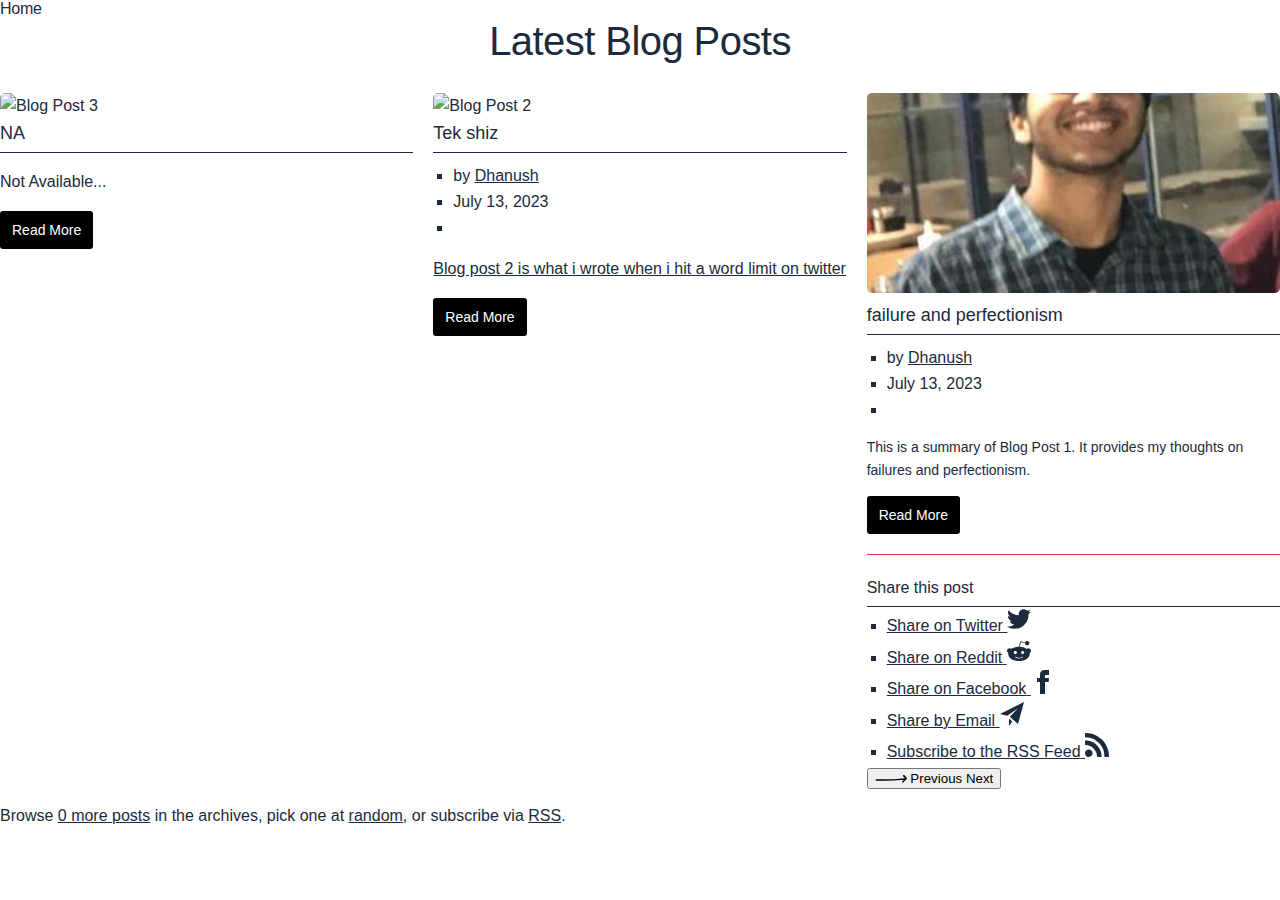
==== blog.html @ 3a6a2f2e "Update blog.html" ====
<!DOCTYPE html>
<!--[if lt IE 7]><html class="no-js ie ie6 lt-ie10 lt-ie9 lt-ie8 lt-ie7" lang="en-US"> <![endif]-->
<!--[if IE 7]><html class="no-js ie ie7 lt-ie10 lt-ie9 lt-ie8" lang="en-US"> <![endif]-->
<!--[if IE 8]><html class="no-js ie ie8 lt-ie10 lt-ie9" lang="en-US"> <![endif]-->
<!--[if IE 9]><html class="no-js ie ie9 lt-ie10" lang="en-US"> <![endif]-->
<!--[if gt IE 9]><!-->
	
<html class="js gt-ie9 svg touchevents arrow cssanimations objectfit object-fit" lang="en-US"><!--<![endif]--><head></head>
<!--<![endif]-->
<head>
	<script type="text/javascript" src="https://bam.nr-data.net/1/a4e8a8b9af?a=188032832&amp;v=1.232.0&amp;to=blNQZhQADxdXVxdbWVcZc1ESCA4KGUcKXFFVUw%3D%3D&amp;rst=1508&amp;ck=0&amp;s=0&amp;ref=https://mitadmissions.org/blogs/entry/ways-of-saying-goodbye/&amp;ap=347&amp;be=162&amp;fe=1235&amp;dc=530&amp;perf=%7B%22timing%22:%7B%22of%22:1685632828703,%22n%22:0,%22f%22:9,%22dn%22:55,%22dne%22:55,%22c%22:55,%22s%22:77,%22ce%22:101,%22rq%22:101,%22rp%22:162,%22rpe%22:165,%22di%22:686,%22ds%22:686,%22de%22:692,%22dc%22:1391,%22l%22:1392,%22le%22:1397%7D,%22navigation%22:%7B%7D%7D&amp;fp=440&amp;fcp=440&amp;at=QhRTEFwaHBk%3D&amp;jsonp=NREUM.setToken"></script>
</head>
<script type="text/javascript" src="https://bam.nr-data.net/1/a4e8a8b9af?a=188032832&amp;v=1.232.0&amp;to=blNQZhQADxdXVxdbWVcZc1ESCA4KGUcKXFFVUw%3D%3D&amp;rst=1508&amp;ck=0&amp;s=0&amp;ref=https://mitadmissions.org/blogs/entry/ways-of-saying-goodbye/&amp;ap=347&amp;be=162&amp;fe=1235&amp;dc=530&amp;perf=%7B%22timing%22:%7B%22of%22:1685632828703,%22n%22:0,%22f%22:9,%22dn%22:55,%22dne%22:55,%22c%22:55,%22s%22:77,%22ce%22:101,%22rq%22:101,%22rp%22:162,%22rpe%22:165,%22di%22:686,%22ds%22:686,%22de%22:692,%22dc%22:1391,%22l%22:1392,%22le%22:1397%7D,%22navigation%22:%7B%7D%7D&amp;fp=440&amp;fcp=440&amp;at=QhRTEFwaHBk%3D&amp;jsonp=NREUM.setToken"></script><script type="text/javascript" src="https://bam.nr-data.net/1/a4e8a8b9af?a=188032832&amp;v=1044.a6554e7&amp;to=blNQZhQADxdXVxdbWVcZc1ESCA4KGUcKXFFVUw%3D%3D&amp;rst=1454&amp;ref=https://mitadmissions.org/blogs/entry/ways-of-saying-goodbye/&amp;ap=347&amp;be=620&amp;fe=1396&amp;dc=692&amp;perf=%7B%22timing%22:%7B%22of%22:1685632828703,%22n%22:0,%22f%22:9,%22dn%22:55,%22dne%22:55,%22c%22:55,%22s%22:77,%22ce%22:101,%22rq%22:101,%22rp%22:162,%22rpe%22:165,%22dl%22:168,%22di%22:685,%22ds%22:686,%22de%22:692,%22dc%22:1391,%22l%22:1391,%22le%22:1397%7D,%22navigation%22:%7B%7D%7D&amp;at=QhRTEFwaHBk%3D&amp;jsonp=NREUM.setToken"></script><script src="https://js-agent.newrelic.com/nr-1044.min.js"></script><script type="text/javascript" async="" src="https://www.google-analytics.com/analytics.js"></script><script type="text/javascript" async="" src="https://www.googletagmanager.com/gtag/js?id=UA-1592615-30&amp;l=dataLayer&amp;cx=c"></script><script type="text/javascript" async="" src="https://www.google-analytics.com/analytics.js"></script><script type="text/javascript" async="" src="https://www.googletagmanager.com/gtag/js?id=G-G61VQBBGXM&amp;l=dataLayer&amp;cx=c"></script><script src="/cdn-cgi/apps/head/VtiDxyjdETMEihI1SXbgN6xxpQk.js"></script><script src="/cdn-cgi/apps/body/8wsNXyDtbYzTSXokrlIF-szKKvM.js"></script><script async="" src="https://www.googletagmanager.com/gtag/js?id=UA-10864313-2"></script>
<script type="text/javascript" src="https://bam.nr-data.net/1/a4e8a8b9af?a=188032832&amp;v=1.232.0&amp;to=blNQZhQADxdXVxdbWVcZc1ESCA4KGUcKXFFVUw%3D%3D&amp;rst=1508&amp;ck=0&amp;s=0&amp;ref=https://mitadmissions.org/blogs/entry/ways-of-saying-goodbye/&amp;ap=347&amp;be=162&amp;fe=1235&amp;dc=530&amp;perf=%7B%22timing%22:%7B%22of%22:1685632828703,%22n%22:0,%22f%22:9,%22dn%22:55,%22dne%22:55,%22c%22:55,%22s%22:77,%22ce%22:101,%22rq%22:101,%22rp%22:162,%22rpe%22:165,%22di%22:686,%22ds%22:686,%22de%22:692,%22dc%22:1391,%22l%22:1392,%22le%22:1397%7D,%22navigation%22:%7B%7D%7D&amp;fp=440&amp;fcp=440&amp;at=QhRTEFwaHBk%3D&amp;jsonp=NREUM.setToken"></script><script type="text/javascript" src="https://bam.nr-data.net/1/a4e8a8b9af?a=188032832&amp;v=1044.a6554e7&amp;to=blNQZhQADxdXVxdbWVcZc1ESCA4KGUcKXFFVUw%3D%3D&amp;rst=1454&amp;ref=https://mitadmissions.org/blogs/entry/ways-of-saying-goodbye/&amp;ap=347&amp;be=620&amp;fe=1396&amp;dc=692&amp;perf=%7B%22timing%22:%7B%22of%22:1685632828703,%22n%22:0,%22f%22:9,%22dn%22:55,%22dne%22:55,%22c%22:55,%22s%22:77,%22ce%22:101,%22rq%22:101,%22rp%22:162,%22rpe%22:165,%22dl%22:168,%22di%22:685,%22ds%22:686,%22de%22:692,%22dc%22:1391,%22l%22:1391,%22le%22:1397%7D,%22navigation%22:%7B%7D%7D&amp;at=QhRTEFwaHBk%3D&amp;jsonp=NREUM.setToken"></script><script src="https://js-agent.newrelic.com/nr-1044.min.js"></script><script type="text/javascript" async="" src="https://www.google-analytics.com/analytics.js"></script><script type="text/javascript" async="" src="https://www.googletagmanager.com/gtag/js?id=UA-1592615-30&amp;l=dataLayer&amp;cx=c"></script><script type="text/javascript" async="" src="https://www.google-analytics.com/analytics.js"></script><script type="text/javascript" async="" src="https://www.googletagmanager.com/gtag/js?id=G-G61VQBBGXM&amp;l=dataLayer&amp;cx=c"></script><script src="/cdn-cgi/apps/head/VtiDxyjdETMEihI1SXbgN6xxpQk.js"></script><script src="/cdn-cgi/apps/body/8wsNXyDtbYzTSXokrlIF-szKKvM.js"></script><script async="" src="https://www.googletagmanager.com/gtag/js?id=UA-10864313-2"></script>
<script>
    window.dataLayer = window.dataLayer || [];
    function gtag(){dataLayer.push(arguments);}
    gtag('js', new Date());

    gtag('config', 'UA-10864313-2', {
      'groups': 'admissions'
    });

    gtag('config', 'UA-1592615-30');
  </script>
<meta charset="UTF-8">

<script>
    window.dataLayer = window.dataLayer || [];
    function gtag(){dataLayer.push(arguments);}
    gtag('js', new Date());

    gtag('config', 'UA-10864313-2', {
      'groups': 'admissions'
    });

    gtag('config', 'UA-1592615-30');
  </script>
<meta charset="UTF-8">










<!--<![endif]-->
<!--[if lt IE 9]>
  <script>
    (function(){ console.log('javascript in IE8'); }());
  </script>
<![endif]-->
<script type="text/javascript">window.NREUM||(NREUM={});NREUM.info={"beacon":"bam.nr-data.net","licenseKey":"a4e8a8b9af","applicationID":"188032832","transactionName":"blNQZhQADxdXVxdbWVcZc1ESCA4KGUcKXFFVUw==","queueTime":0,"applicationTime":347,"atts":"QhRTEFwaHBk=","errorBeacon":"bam.nr-data.net","agent":""}</script>

<iframe style="display: none;"></iframe><iframe style="display: none;"></iframe></body><grammarly-desktop-integration data-grammarly-shadow-root="true"></grammarly-desktop-integration></html>
<!DOCTYPE html>
<html lang="en">
<head>
	<meta charset="UTF-8">
	<meta http-equiv="X-UA-Compatible" content="IE=edge">
	<meta name="viewport" content="width=device-width, initial-scale=1.0">
	<title>Dhanush</title>
	<link rel="shortcut icon" type="image/png" href="image/channels4_profile.png">
	<link rel ="stylesheet" href="sblogtyle.css">
	<link rel="stylesheet" href="https://maxcdn.bootstrapcdn.com/font-awesome/4.7.0/css/font-awesome.min.css">
</head>
<body>



    
</body>
<body>

	 <nav>
	 <main>
		<head>
			<link rel="preconnect" href="https://fonts.googleapis.com">
<link rel="preconnect" href="https://fonts.gstatic.com" crossorigin>
<link href="https://fonts.googleapis.com/css?family=Inter&display=swap" rel="stylesheet">

		</head>
	<nav>
	


		



		
		<!--[if gt IE 8]><!--><link rel="stylesheet" type="text/css" href="https://mitadmissions.org/wp-content/themes/mit-admissions-theme/static/dist/style.css?v=1.3.6" media="screen, print"> <!--<![endif]-->
		<!--[if lt IE 9]><link rel="stylesheet" type="text/css" href="https://mitadmissions.org/wp-content/themes/mit-admissions-theme/static/dist/ie-7-8.css"  media="screen, print" /> <![endif]-->
		<link rel="dns-prefetch" href="//mitadmissions.org">
		<link rel="dns-prefetch" href="//s.w.org">
		<link rel="alternate" type="application/rss+xml" title="MIT Admissions » living Comments Feed" href="https://mitadmissions.org/blogs/entry/living/feed/">
		<script type="text/javascript">
					window._wpemojiSettings = {"baseUrl":"https:\/\/s.w.org\/images\/core\/emoji\/13.0.0\/72x72\/","ext":".png","svgUrl":"https:\/\/s.w.org\/images\/core\/emoji\/13.0.0\/svg\/","svgExt":".svg","source":{"concatemoji":"https:\/\/mitadmissions.org\/wp-includes\/js\/wp-emoji-release.min.js?ver=5.5.3"}};
					!function(e,a,t){var r,n,o,i,p=a.createElement("canvas"),s=p.getContext&&p.getContext("2d");function c(e,t){var a=String.fromCharCode;s.clearRect(0,0,p.width,p.height),s.fillText(a.apply(this,e),0,0);var r=p.toDataURL();return s.clearRect(0,0,p.width,p.height),s.fillText(a.apply(this,t),0,0),r===p.toDataURL()}function l(e){if(!s||!s.fillText)return!1;switch(s.textBaseline="top",s.font="600 32px Arial",e){case"flag":return!c([127987,65039,8205,9895,65039],[127987,65039,8203,9895,65039])&&(!c([55356,56826,55356,56819],[55356,56826,8203,55356,56819])&&!c([55356,57332,56128,56423,56128,56418,56128,56421,56128,56430,56128,56423,56128,56447],[55356,57332,8203,56128,56423,8203,56128,56418,8203,56128,56421,8203,56128,56430,8203,56128,56423,8203,56128,56447]));case"emoji":return!c([55357,56424,8205,55356,57212],[55357,56424,8203,55356,57212])}return!1}function d(e){var t=a.createElement("script");t.src=e,t.defer=t.type="text/javascript",a.getElementsByTagName("head")[0].appendChild(t)}for(i=Array("flag","emoji"),t.supports={everything:!0,everythingExceptFlag:!0},o=0;o<i.length;o++)t.supports[i[o]]=l(i[o]),t.supports.everything=t.supports.everything&&t.supports[i[o]],"flag"!==i[o]&&(t.supports.everythingExceptFlag=t.supports.everythingExceptFlag&&t.supports[i[o]]);t.supports.everythingExceptFlag=t.supports.everythingExceptFlag&&!t.supports.flag,t.DOMReady=!1,t.readyCallback=function(){t.DOMReady=!0},t.supports.everything||(n=function(){t.readyCallback()},a.addEventListener?(a.addEventListener("DOMContentLoaded",n,!1),e.addEventListener("load",n,!1)):(e.attachEvent("onload",n),a.attachEvent("onreadystatechange",function(){"complete"===a.readyState&&t.readyCallback()})),(r=t.source||{}).concatemoji?d(r.concatemoji):r.wpemoji&&r.twemoji&&(d(r.twemoji),d(r.wpemoji)))}(window,document,window._wpemojiSettings);
				</script><script src="h" type="text/javascript" defer=""></script>
		<style type="text/css">
		
		</style>
		<link rel="stylesheet" id="wp-block-library-css" href="https://mitadmissions.org/wp-includes/css/dist/block-library/style.min.css?ver=5.5.3" type="text/css" media="all">
		<script type="text/javascript" src="https://mitadmissions.org/wp-includes/js/jquery/jquery.js?ver=1.12.4-wp" id="jquery-core-js"></script>
	
		<!--[if lt IE 9]>
		  <script>
			// Add semantic html elements
			document.createElement('header');
			document.createElement('nav');
			document.createElement('section');
			document.createElement('article');
			document.createElement('aside');
			document.createElement('footer');
		  </script>
		  <![endif]-->
		<link rel="stylesheet" href="[data-uri]"><script src="https://mitadmissions.disqus.com/embed.js" data-timestamp="1684098468185"></script><link rel="stylesheet" type="text/css" href="https://mitadmissions.org/wp-content/plugins/code-prettify/prettify/prettify.css"><script async="" id="dsq_recs_scr" src="https://mitadmissions.disqus.com/recommendations.js"></script></head>
	  
	 
		
		
		
		
		
		<nav class="site-nav" aria-label="site">
			<div class="site-nav--width js-site-nav-links">
			<div class="site-nav__name">
			<a class="site-nav__name-link js-site-nav-link" href="./index.html" rel="home" aria-label=" Home">

		
			<a id="discover" class="site-nav__link js-site-nav-link" href="./index.html" data-children="1"><h2 class="site-nav__heading">Home</h2></a>
			
		
		
		
		
		
		
		
		
		
		
		
		
		
		
		
		
		
		
		
			<script type="text/javascript" id="code-prettify-js-before">
				var codePrettifyLoaderBaseUrl = "https:\/\/mitadmissions.org\/wp-content\/plugins\/code-prettify\/prettify";
				</script>
				<script type="text/javascript" src="" id="wp-embed-js"></script>
				<!--<![endif]-->
				<!--[if lt IE 9]>
  <script>
    (function(){ console.log('javascript in IE8'); }());
  </script>
<![endif]-->
<script type="text/javascript">window.NREUM||(NREUM={});NREUM.info={"beacon":"bam.nr-data.net","licenseKey":"a4e8a8b9af","applicationID":"188032832","transactionName":"blNQZhQADxdXVxdbWVcZc1ESCA4KGUcKXFFVUw==","queueTime":0,"applicationTime":347,"atts":"QhRTEFwaHBk=","errorBeacon":"bam.nr-data.net","agent":""}</script>
		</script>
		<iframe style="display: none;"></iframe>


		<html><head></head><body data-new-gr-c-s-check-loaded="14.1111.0" data-gr-ext-installed=""></body><grammarly-desktop-integration data-grammarly-shadow-root="true"></grammarly-desktop-integration></html>
		<iframe style="display: none;"></iframe>
		
		
		<section class="blog-section">
		<div class="navcontainer">
		  <h2 class="section-title">Latest Blog Posts</h2>
		  <div class="blog-list">
			<div class="blog-item">
			  <img src="dhanuwebg" alt="Blog Post 3" class="blog-image">
			  <div class="blog-content">
				
				<h3 class="blog-title">NA</h3>
				
				<p class="text">Not Available<span class="dots">...</span> <span class="moreText"></span></span></p>
				<a href="sty" class="blog-link">Read More</a>
				
			  </div>
			</div>
			<div class="blog-item">
			  <img src="WIN_20220812_02_jpg" alt="Blog Post 2" class="blog-image">
			  <div class="blog-content">
				<h3 class="blog-title">Tek shiz</h3>
				  <ul class="post-tease__meta-list">
					<li class="post-tease__meta-item post-tease__meta-item--author">by <a href="index.html">Dhanush </a></li>
					<li class="post-tease__meta-item tease__meta-item--date">July 13, 2023</li>
					<li class="post-tease__meta-item tease__meta-item--comments">
					<span class="tease__comment-text">
					
					</span>
						</li>
					</ul>
				<a class="post-tease__h__link" href="">
				<p> Blog post 2 is what i wrote when i hit a word limit on twitter</p>
				<span style="font-weight: 400;"></span></p>
				<a href="blog2.html" class="blog-link">Read More<a class="post-tease__h__link" href="C:\Users\Dhanush\Desktop\index page\project.html"></a></a>
			  </div>
			</div>
			<div class="blog-item">
			  <img src="wadp.jpg" alt="Blog Post 1" class="blog-image">
			  <div class="blog-content">
				<h3 class="blog-title">failure and perfectionism</h3>
				<ul class="post-tease__meta-list">
					<li class="post-tease__meta-item post-tease__meta-item--author">by <a href="index.html">Dhanush </a></li>
					<li class="post-tease__meta-item tease__meta-item--date">July 13, 2023</li>
					<li class="post-tease__meta-item tease__meta-item--comments">
					<span class="tease__comment-text">
					
					</span>
					</li>
					</ul>
				<p class="blog-summary">This is a summary of Blog Post 1. It provides my thoughts on failures and perfectionism. </p>
				<a href="blog1.html" class="blog-link">Read More</a>
				
			  </div>
			  <div class="share-tools-mod">
				<h3 class="share-cta">Share this post</h3>
				<ul class="share-list ">
				<li class="share-item share-item--twitter">
				<a href="https://twitter.com" class="share-item--link" target="_blank">
				<span class="share-item--text visually-hidden">Share on Twitter</span>
				<svg class="share-item--icon" xmlns="http://www.w3.org/2000/svg" width="24" height="24" viewBox="0 0 24 24" fill="currentColor"><path d="M24 4.557c-.883.392-1.832.656-2.828.775 1.017-.609 1.798-1.574 2.165-2.724-.951.564-2.005.974-3.127 1.195-.897-.957-2.178-1.555-3.594-1.555-3.179 0-5.515 2.966-4.797 6.045-4.091-.205-7.719-2.165-10.148-5.144-1.29 2.213-.669 5.108 1.523 6.574-.806-.026-1.566-.247-2.229-.616-.054 2.281 1.581 4.415 3.949 4.89-.693.188-1.452.232-2.224.084.626 1.956 2.444 3.379 4.6 3.419-2.07 1.623-4.678 2.348-7.29 2.04 2.179 1.397 4.768 2.212 7.548 2.212 9.142 0 14.307-7.721 13.995-14.646.962-.695 1.797-1.562 2.457-2.549z"></path></svg>
				</a>
				</li>
				<li class="share-item share-item--reddit">
				<a href="https://www.reddit.com" class="share-item--link" target="_blank">
				<span class="share-item--text visually-hidden">Share on Reddit</span>
				<svg class="share-item--icon" xmlns="http://www.w3.org/2000/svg" width="24" height="24" viewBox="0 0 24 24" fill="currentColor"><path d="M24 11.779c0-1.459-1.192-2.645-2.657-2.645-.715 0-1.363.286-1.84.746-1.81-1.191-4.259-1.949-6.971-2.046l1.483-4.669 4.016.941-.006.058c0 1.193.975 2.163 2.174 2.163 1.198 0 2.172-.97 2.172-2.163s-.975-2.164-2.172-2.164c-.92 0-1.704.574-2.021 1.379l-4.329-1.015c-.189-.046-.381.063-.44.249l-1.654 5.207c-2.838.034-5.409.798-7.3 2.025-.474-.438-1.103-.712-1.799-.712-1.465 0-2.656 1.187-2.656 2.646 0 .97.533 1.811 1.317 2.271-.052.282-.086.567-.086.857 0 3.911 4.808 7.093 10.719 7.093s10.72-3.182 10.72-7.093c0-.274-.029-.544-.075-.81.832-.447 1.405-1.312 1.405-2.318zm-17.224 1.816c0-.868.71-1.575 1.582-1.575.872 0 1.581.707 1.581 1.575s-.709 1.574-1.581 1.574-1.582-.706-1.582-1.574zm9.061 4.669c-.797.793-2.048 1.179-3.824 1.179l-.013-.003-.013.003c-1.777 0-3.028-.386-3.824-1.179-.145-.144-.145-.379 0-.523.145-.145.381-.145.526 0 .65.647 1.729.961 3.298.961l.013.003.013-.003c1.569 0 2.648-.315 3.298-.962.145-.145.381-.144.526 0 .145.145.145.379 0 .524zm-.189-3.095c-.872 0-1.581-.706-1.581-1.574 0-.868.709-1.575 1.581-1.575s1.581.707 1.581 1.575-.709 1.574-1.581 1.574z"></path></svg>
				</a>
				</li>
				<li class="share-item share-item--facebook">
				<a href="https://www.facebook.com" class="share-item--link" target="_blank">
				<span class="share-item--text visually-hidden">Share on Facebook</span>
				<svg class="share-item--icon" xmlns="http://www.w3.org/2000/svg" width="24" height="24" viewBox="0 0 24 24" fill="currentColor"><path d="M9 8h-3v4h3v12h5v-12h3.642l.358-4h-4v-1.667c0-.955.192-1.333 1.115-1.333h2.885v-5h-3.808c-3.596 0-5.192 1.583-5.192 4.615v3.385z"></path></svg>
				</a>
				</li>
				<li class="share-item share-item--email">
				<a href="mailto:https:itsdhanushhere@gmail.com/" class="share-item--link">
				<span class="share-item--text visually-hidden">Share by Email</span>
				<svg class="share-item--icon" xmlns="http://www.w3.org/2000/svg" width="24" height="24" viewBox="0 0 24 24" fill="currentColor"><path d="M24 0l-6 22-8.129-7.239 7.802-8.234-10.458 7.227-7.215-1.754 24-12zm-15 16.668v7.332l3.258-4.431-3.258-2.901z"></path></svg>
				</a>
				</li>
				<li class="share-item share-item--rss">
				<a href="https:/.rss" class="share-item--link">
				<span class="share-item--text visually-hidden">Subscribe to the RSS Feed</span>
				<svg class="share-item--icon" xmlns="http://www.w3.org/2000/svg" width="24" height="24" viewBox="0 0 12 12" fill="currentColor">
				<path d="M0.3,0c1.1,0,2.1,0.1,3.1,0.4s2,0.7,2.8,1.2s1.7,1.1,2.4,1.8S9.9,5,10.4,5.8s0.9,1.8,1.2,2.8s0.4,2.1,0.4,3.1
					c0,0.1,0,0.1-0.1,0.2S11.8,12,11.7,12H10c-0.1,0-0.1,0-0.2-0.1s-0.1-0.1-0.1-0.2c0-0.9-0.1-1.7-0.3-2.5s-0.5-1.6-1-2.3S7.6,5.6,7,5
					S5.7,4,5.1,3.5s-1.5-0.7-2.3-1S1.1,2.2,0.3,2.2c-0.1,0-0.1,0-0.2-0.1S0,2.1,0,2V0.3c0-0.1,0-0.1,0.1-0.2S0.2,0,0.3,0z M0.3,3.8
					C1,3.8,1.7,3.8,2.4,4s1.3,0.5,1.9,0.8s1.1,0.8,1.6,1.3s0.9,1,1.3,1.6S7.8,8.9,8,9.6s0.3,1.4,0.3,2.1c0,0.1,0,0.1-0.1,0.2
					S8.1,12,8,12H6.3c-0.1,0-0.1,0-0.2-0.1S6,11.8,6,11.7c0-0.8-0.2-1.5-0.5-2.2S4.8,8.2,4.3,7.7S3.2,6.8,2.5,6.5S1,6,0.3,6
					C0.2,6,0.1,6,0.1,5.9S0,5.8,0,5.7V4c0-0.1,0-0.1,0.1-0.2S0.2,3.8,0.3,3.8z M1.9,8.2c0.5,0,1,0.2,1.3,0.6s0.6,0.8,0.6,1.3
					c0,0.5-0.2,1-0.6,1.3S2.4,12,1.9,12c-0.5,0-1-0.2-1.3-0.5S0,10.6,0,10.1c0-0.5,0.2-1,0.5-1.3S1.4,8.2,1.9,8.2z"></path>
				</svg>
				</a>
				</li>
				</ul>
				</div>
				<div class="carousel-nav carousel-nav--hp-highlights" aria-controls="carousel_highlights">
					<button class="js-carousel-prev carousel-nav__button carousel-nav__button--prev carousel-nav__button--hp-highlights">
					<svg width="32px" height="9px" viewBox="0 0 32 9" version="1.1" xmlns="http://www.w3.org/2000/svg" xmlns:xlink="http://www.w3.org/1999/xlink" class="icon--arrow-right">
					<title>An arrow pointing right</title>
					<defs></defs>
					<g stroke="none" stroke-width="1" fill="none" fill-rule="evenodd">
					<g transform="translate(-396.000000, -1107.000000)" fill="currentColor">
					<g transform="translate(173.500000, 1099.562500)">
					<g transform="translate(238.877327, 11.495980) rotate(10.000000) translate(-238.877327, -11.495980) translate(222.877327, 5.995980)">
					<path d="M28.6919623,5.00931715 C19.7847167,7.52678157 10.7237199,9.45274432 1.56089964,10.7764289 C0.619350428,10.9123038 0.360548168,9.45660299 1.30439849,9.32053458 C10.8383422,7.94323659 20.2616477,5.9139544 29.5169985,3.24461967 C29.3928225,3.01726262 29.0565085,2.87736963 28.7052641,2.63054785 C28.2107251,2.28318507 27.7159439,1.93565271 27.2214049,1.58828993 C26.4416564,1.04049947 27.2908033,-0.169630546 28.0693408,0.377311972 C28.8578083,0.931207565 29.6812321,1.4557995 30.4437045,2.04527348 C30.9148912,2.40949146 31.2939565,2.81351745 31.2520855,3.4465273 C31.2062329,4.14605 30.6061224,4.75669793 30.2228559,5.3004509 C29.652656,6.10962587 29.0824562,6.91880083 28.5118446,7.72804841 C27.9630127,8.50670673 26.7527131,7.65780206 27.3008666,6.88011252 C27.7370761,6.26133215 28.2365225,5.64419033 28.6919623,5.00931715 Z"></path>
					</g>
					</g>
					</g>
					</g>
					</svg>
					<span class="visually-hidden">Previous</span>
					
					<defs></defs>
					<g stroke="none" stroke-width="1" fill="none" fill-rule="evenodd">
					<g transform="translate(-396.000000, -1107.000000)" fill="currentColor">
					<g transform="translate(173.500000, 1099.562500)">
					<g transform="translate(238.877327, 11.495980) rotate(10.000000) translate(-238.877327, -11.495980) translate(222.877327, 5.995980)">
					<path d="M28.6919623,5.00931715 C19.7847167,7.52678157 10.7237199,9.45274432 1.56089964,10.7764289 C0.619350428,10.9123038 0.360548168,9.45660299 1.30439849,9.32053458 C10.8383422,7.94323659 20.2616477,5.9139544 29.5169985,3.24461967 C29.3928225,3.01726262 29.0565085,2.87736963 28.7052641,2.63054785 C28.2107251,2.28318507 27.7159439,1.93565271 27.2214049,1.58828993 C26.4416564,1.04049947 27.2908033,-0.169630546 28.0693408,0.377311972 C28.8578083,0.931207565 29.6812321,1.4557995 30.4437045,2.04527348 C30.9148912,2.40949146 31.2939565,2.81351745 31.2520855,3.4465273 C31.2062329,4.14605 30.6061224,4.75669793 30.2228559,5.3004509 C29.652656,6.10962587 29.0824562,6.91880083 28.5118446,7.72804841 C27.9630127,8.50670673 26.7527131,7.65780206 27.3008666,6.88011252 C27.7370761,6.26133215 28.2365225,5.64419033 28.6919623,5.00931715 Z"></path>
					</g>
					</g>
					</g>
					</g>
					</svg>
					<span class="visually-hidden">Next</span>
					</button>
					</div>
					</div>
					</div>
					</div>
			
					</section>
			


            <section class ="hp__bloggers-more"></section>

			<p class="hp__bloggers-more">Browse <a href=".\blog.html">0  more posts</a> in the archives, pick one at <a href="https://mtype=post&amp;p=6096">random</a>, or subscribe via <a href="/feed">RSS</a>.</p>
		<!-- Add more blog items as needed -->
	  
  
  
       

	  

	  
	
	

	

		<script type="text/javascript">
            window.NREUM || (NREUM = {});
            NREUM.info = {
                "beacon": "bam.nr-data.net",
                "licenseKey": "a4e8a8b9af",
                "applicationID": "188032832",
                "transactionName": "blNQZhQADxdXVxdbWVcZc1ESCA4KGUcKXFFVUw==",
                "queueTime": 0,
                "applicationTime": 414,
                "atts": "QhRTEFwaHBk=",
                "errorBeacon": "bam.nr-data.net",
                "agent": ""
            }
        </script>
		
		
	
</html>
---- sblogtyle.css ----
p {
  font-weight: 400;
}

root {
  c-text: #1b2a3d;
    --c-bg: #fff;
    --c-spot: #5873a1;
    --c-text--reverse: #fff;
    --c-bg--reverse: #5873a1;
    --c-spot--reverse: #000;
    --c-spot--alt: #8ba4ce;
    --c-spot--text: #5873a1;
    --c-gradient: linear-gradient(90deg,, #22d278, #f5e400, #f09835, #e9373f, #9650a9);
}
 

*,
*:before,
*:after {
  box-sizing: border-box;
}


body {
  font-family: messinasans,sans-serif;
  margin: 0;
  color: #1b2a3d;
  -moz-font-feature-settings: 'liga' on;
  -webkit-font-smoothing: antialiased;
  -moz-osx-font-smoothing: grayscale
}
h3
{
  padding-bottom: 5px;
    border-bottom: 1px solid;
    font-family: messinasans,sans-serif;
    font-size: 16px;
    font-weight: 400;
    .collapsed {
  overflow: hidden;
}

    position: relative;
    z-index: 1;
    position: relative;
}
.nav-list {

  font-size: 25px;
  padding: 1rem 0;
  border-radius: var(--radius);
  align-items: center;
  font-weight: bold; 
  justify-content: center;


}

.nav-list {
justify-content: center;
}

.nav-item {
  margin-right: 2rem;
  justify-content: center;
  align-items: center;
  text-align: center;
 display: block;
 padding-left: 70%;
 margin-bottom: 0.75rem;
 
 
}
.h2
{
   color: #feb308;
}

.nav-item:first-child {
  margin-right: auto;
  margin-left: 2rem;
  justify-content: center;
  
}

.nav-item a {
  text-decoration: none;
  color:#550871;
  transition: all 200ms ease-in;
  align-items: center;
  display:flex;
  flex-direction: row;

}

.nav-item a:hover {
  color: #feb308;
}

.nav-items-row {
  justify-content: center;
  align-items: center;
  margin-right: auto;
  margin-left: 2rem;

}


.btn-primary {
  font-family: Montserrat, sans-serif;
  font-size: 1rem;
  background: var(--clr-primary);
  border: none;
  outline: none;
  border-radius: var(--radius);
  padding: 0.5rem 1rem;
  cursor: pointer;
  transition: all 200ms ease-in;
}

.btn-primary:hover {
  background: var(--clr-primary-hover);
}

html body {
  background-color:#ffffff;
  height:60px ;
  width: 1519.20 px ;
  
 
}
  
  .btn-primary {
    font-family: messinasans,sans-serif;
    margin: 0;
    color: #1b2a3d;
    -moz-font-feature-settings: 'liga' on;
    -webkit-font-smoothing: antialiased;
    font-size: 1rem;
    background: var(--clr-primary);
    border: none;
    outline: none;
    border-radius: var(--radius);
    padding: 0.5rem 1rem;
    cursor: pointer;
    transition: all 200ms ease-in;
  }
  
  .btn-primary:hover {
    background: var(--clr-primary-hover);
  }
  
html body {
    background-color:#ffffff;
    height:860px ;
    width: 1519 px ;
    font-family: messinasans,sans-serif;
    margin: 0;
    color: #1b2a3d;
    -moz-font-feature-settings: 'liga' on;
    -webkit-font-smoothing: antialiased;
   
}

/* CSS Styles for Blog Section */
.blog-section {
  padding: 0px 0;
}

.container {
  max-width: 1200px;
  margin: 0 auto;
  padding: 0 20px;
}

.section-title {
  text-align: center;
  margin-bottom: 30px;
}

.blog-list {
  display: grid;
  grid-template-columns: repeat(3, 1fr); /* Adjust the number of columns as needed */
  gap: 20px; /* Add spacing between blog items */
}

.blog-item {
    font-family: messinasans,sans-serif;
    font-size: 16px;
    font-weight: 400;
    line-height: 1.4;
}

.blog-image {
  width: 100%;
  height: auto;
  max-height: 200px;
  object-fit: cover;
  border-radius: 5px;
}

.blog-title {
  font-size: 18px;
  margin-bottom: 10px;
}

.blog-summary {
  font-size: 14px;
  margin-bottom: 15px;
}

.blog-link {
  display: inline-block;
  padding: 8px 12px;
  background-color: #000;
  color: #fff;
  text-decoration: none;
  border-radius: 3px;
  font-size: 14px;
}

.btn-primary {
  font-family: messinasans,sans-serif;
  margin: 0;
  color: #1b2a3d;
  -moz-font-feature-settings: 'liga' on;
  -webkit-font-smoothing: antialiased;
  font-size: 1rem;
  background: var(--clr-primary);
  border: none;
  outline: none;
  border-radius: var(--radius);
  padding: 0.5rem 1rem;
  cursor: pointer;
  transition: all 200ms ease-in;
}

.btn-primary:hover {
  background: var(--clr-primary-hover);
}

html body {
  background-color:#ffffff;
  height:860px ;
  width: 1519 px ;
  font-family: messinasans,sans-serif;
  margin: 0;
  color: #1b2a3d;
  -moz-font-feature-settings: 'liga' on;
  -webkit-font-smoothing: antialiased;
 
}
element.style {
}
.site-nav__heading {
    font-size: inherit;
    font-weight: inherit;
    line-height: inherit;
    padding-bottom: 1px;
}
.hidden {
  display: none;
}
h2 {
    font-family: messinasans,sans-serif;
    font-size: 39.9996px;
    letter-spacing: -.014em;
    font-weight: 400;
    line-height: 1.1;
    #content:not(.show-more) p:not(:nth-last-child(-n+2)) {
      display: none;
    }
s    
}
*, *::before, *::after {
    -webkit-box-sizing: border-box;
    box-sizing: border-box;
    margin: 0;
}
user agent stylesheet
h2 {
    display: block;
    font-size: 1.5em;
    margin-block-start: 0.83em;
    margin-block-end: 0.83em;
    margin-inline-start: 0px;
    margin-inline-end: 0px;
    font-weight: bold;
}
#dots {
  display: inline;
}
#more {
  display: none;
}

.site-nav__link {
    display: block;
    text-decoration: none;
    position: relative;
}
a {
    color: inherit;
}
a {
    color: inherit;
    margin-top: 0;
}
user agent stylesheet
a:-webkit-any-link {
    color: -webkit-link;
    cursor: pointer;
}
.theme--magenta, .theme--discover {
    --c-text: #1B2A3D;
    --c-bg: #fff;
    --c-spot: #D62784;
    --c-text--reverse: #fff;
    --c-bg--reverse: #D62784;
    --c-spot--reverse: #D62784;
    --c-spot--alt: #D62784;
    --c-spot--text: #D62784;
    --c-gradient: linear-gradient(90deg, #8FB8FF, #D62784);
}
user agent stylesheet
li {
    text-align: -webkit-match-parent;
}
ul {
    list-style-type: square;
    padding-left: 20px;
}
user agent stylesheet
ul {
    list-style-type: disc;
}
.theme--red, .theme--blogs, .theme--read-the-blogs {
    --c-text: #1B2A3D;
    --c-bg: #fff;
    --c-spot: #D93640;
    --c-text--reverse: #fff;
    --c-bg--reverse: #D93640;
    --c-spot--reverse: #fff;
    --c-spot--alt: #D93640;
    --c-spot--text: #D93640;
    --c-gradient: linear-gradient(90deg, #FFC61A, #D93640);
}
body {
    font-family: messinasans,sans-serif;
    margin: 0;
    color: #1b2a3d;
    -moz-font-feature-settings: 'liga' on;
    -webkit-font-smoothing: antialiased;
    -moz-osx-font-smoothing: grayscale;
}
:root {
    --wp--preset--font-size--normal: 16px;
    --wp--preset--font-size--huge: 42px;
}
:root {
    --c-text: #1b2a3d;
    --c-bg: #fff;
    --c-spot: #5873a1;
    --c-text--reverse: #fff;
    --c-bg--reverse: #5873a1;
    --c-spot--reverse: #000;
    --c-spot--alt: #8ba4ce;
    --c-spot--text: #5873a1;
    --c-gradient: linear-gradient(90deg, #025fff, #22d278, #f5e400, #f09835, #e9373f, #9650a9);
}
html, button, input, select, textarea {
    font-family: inherit;
}
*, *::before, *::after {
    -webkit-box-sizing: border-box;
    box-sizing: border-box;
    margin: 0;
}
*, *::before, *::after {
    -webkit-box-sizing: border-box;
    box-sizing: border-box;
    margin: 0;
}
::selection {
    background: #025fff;
    color: #fff;
    text-shadow: none;
}

/* CSS Styles for Blog Section */
.blog-section {
padding: 0px 0;
}

.container {
max-width: 1200px;
margin: 0 auto;
padding: 0 20px;
}

.section-title {
text-align: center;
margin-bottom: 30px;
}

.blog-list {
display: grid;
grid-template-columns: repeat(3, 1fr); /* Adjust the number of columns as needed */
gap: 20px; /* Add spacing between blog items */
}

.blog-item {
  font-family: messinasans,sans-serif;
  font-size: 16px;
  font-weight: 400;
  line-height: 1.6;
}

.blog-image {
width: 100%;
height: auto;
max-height: 200px;
object-fit: cover;
border-radius: 5px;
}

.blog-title {
font-size: 18px;
margin-bottom: 10px;
}

.blog-summary {
font-size: 14px;
margin-bottom: 15px;
}
p {
display: block;
    margin-block-start: 1em;
    margin-block-end: 1em;
    margin-inline-start: 0px;
    margin-inline-end: 0px;
}
.share-tools-mod {
  padding-top: 20px;
  padding-right: 0;
  padding-left: 0;
  padding-bottom: 0;
  border-top: 1px solid #D93640;
  margin-top: 20px;
}
.b
*+* {
  margin: 15px 0 0;
}
*, *::before, *::after {
  -webkit-box-sizing: border-box;
  box-sizing: border-box;
  margin: 0;
}
user agent stylesheet
div {
  display: block;
}
.theme--red, .theme--blogs, .theme--read-the-blogs {
  --c-text: #1B2A3D;
  --c-bg: #fff;
  --c-spot: #D93640;
  --c-text--reverse: #fff;
  --c-bg--reverse: #D93640;
  --c-spot--reverse: #fff;
  --c-spot--alt: #D93640;
  --c-spot--text: #D93640;
  --c-gradient: linear-gradient(90deg, #FFC61A, #D93640);
}
body {
  font-family: messinasans,sans-serif;
  margin: 0;
  color: #1b2a3d;
  -moz-font-feature-settings: 'liga' on;
  -webkit-font-smoothing: antialiased;
  -moz-osx-font-smoothing: grayscale;
}
:root {
  --wp--preset--font-size--normal: 16px;
  --wp--preset--font-size--huge: 42px;
}
:root {
  --c-text: #1b2a3d;
  --c-bg: #fff;
  --c-spot: #5873a1;
  --c-text--reverse: #fff;
  --c-bg--reverse: #5873a1;
  --c-spot--reverse: #000;
  --c-spot--alt: #8ba4ce;
  --c-spot--text: #5873a1;
  --c-gradient: linear-gradient(90deg, #025fff, #22d278, #f5e400, #f09835, #e9373f, #9650a9);
}
html, button, input, select, textarea {
  font-family: inherit;
}
*, *::before, *::after {
  -webkit-box-sizing: border-box;
  box-sizing: border-box;
  margin: 0;
}
*, *::before, *::after {
  -webkit-box-sizing: border-box;
  box-sizing: border-box;
  margin: 0;
}
::selection {
  background: #025fff;
  color: #fff;
  text-shadow: none;
}.article__body>p {
    margin-bottom: 0;
}
.article__body>p, .article__body .pf-content>p, .article__body h4, .article__body h5, .article__body h6, .article__body ul, .article__body ol {
    margin-left: 0;
}
.article__body * {
    max-width: 780px;
}
*+* {
    margin: 15=4px 0 0;
}
*, *::before, *::after {
    -webkit-box-sizing: border-box;
    box-sizing: border-box;
    margin: 0;
}
user agent stylesheet
p {
    display: block;
    margin-block-start: 1em;
    margin-block-end: 1em;
    margin-inline-start: 0px;
    margin-inline-end: 0px;
}
element.style {
}
.article__body>p {
    margin-bottom: 0;
}
.article__body>p, .article__body .pf-content>p, .article__body h4, .article__body h5, .article__body h6, .article__body ul, .article__body ol {
    margin-left: 0;
}
.article__body * {
    max-width: 780px;
}
*, *::before, *::after {
    -webkit-box-sizing: border-box;
    box-sizing: border-box;
    margin: 0;
}
user agent stylesheet
p {
    display: block;
    margin-block-start: 1em;
    margin-block-end: 1em;
    margin-inline-start: 0px;
    margin-inline-end: 0px;
}
.article__body {
    font-family: messinasans,sans-serif;
    font-size: 18px;
    font-weight: 400;
    line-height: 1.4;
    margin-top: 0;
    padding-top: 30px;
}
.theme--red, .theme--blogs, .theme--read-the-blogs {
    --c-text: #1B2A3D;
    --c-bg: #fff;
    --c-spot: #D93640;
    --c-text--reverse: #fff;
    --c-bg--reverse: #D93640;
    --c-spot--reverse: #fff;
    --c-spot--alt: #D93640;
    --c-spot--text: #D93640;
    --c-gradient: linear-gradient(90deg, #FFC61A, #D93640);
}
body {
    font-family: messinasans,sans-serif;
    margin: 0;
    color: #1b2a3d;
    -moz-font-feature-settings: 'liga' on;
    -webkit-font-smoothing: antialiased;
    -moz-osx-font-smoothing: grayscale;
}
:root {
    --wp--preset--font-size--normal: 16px;
    --wp--preset--font-size--huge: 42px;
}
:root {
    --c-text: #1b2a3d;
    --c-bg: #fff;
    --c-spot: #5873a1;
    --c-text--reverse: #fff;
    --c-bg--reverse: #5873a1;
    --c-spot--reverse: #000;
    --c-spot--alt: #8ba4ce;
    --c-spot--text: #5873a1;
    --c-gradient: linear-gradient(90deg, #025fff, #22d278, #f5e400, #f09835, #e9373f, #9650a9);
}
html, button, input, select, textarea {
    font-family: inherit;
}
*, *::before, *::after {
    -webkit-box-sizing: border-box;
    box-sizing: border-box;
    margin: 0;
}
*, *::before, *::after {
    -webkit-box-sizing: border-box;
    box-sizing: border-box;
    margin: 0;
}
::selection {
    background: #025fff;
    color: #fff;
    text-shadow: none;
}
.page-topper--article .page-topper__sub {
  margin-top: 0;
}
@media (min-width: 450px) and (max-width: 1119px)
.page-topper__sub {
  font-size: calc(18px + (28 - 18) * (100vw - 450px)/(1120 - 450));
}
.page-topper__sub {
  font-family: messinasans,sans-serif;
  font-size: 18px;
  font-weight: 900;
  font-size: 18px;
}
*+* {
  margin: 15px 0 0;
}
*, *::before, *::after {
  -webkit-box-sizing: border-box;
  box-sizing: border-box;
  margin: 0;
}
user agent stylesheet
p {
  display: block;
  margin-block-start: 1em;
  margin-block-end: 1em;
  margin-inline-start: 0px;
  margin-inline-end: 0px;
}
.theme--red, .theme--blogs, .theme--read-the-blogs {
  --c-text: #1B2A3D;
  --c-bg: #fff;
  --c-spot: #D93640;
  --c-text--reverse: #fff;
  --c-bg--reverse: #D93640;
  --c-spot--reverse: #fff;
  --c-spot--alt: #D93640;
  --c-spot--text: #D93640;
  --c-gradient: linear-gradient(90deg, #FFC61A, #D93640);
}
body {
  font-family: messinasans,sans-serif;
  margin: 0;
  color: #1b2a3d;
  -moz-font-feature-settings: 'liga' on;
  -webkit-font-smoothing: antialiased;
  -moz-osx-font-smoothing: grayscale;
}
:root {
  --wp--preset--font-size--normal: 16px;
  --wp--preset--font-size--huge: 42px;
}
:root {
  --c-text: #1b2a3d;
  --c-bg: #fff;
  --c-spot: #5873a1;
  --c-text--reverse: #fff;
  --c-bg--reverse: #5873a1;
  --c-spot--reverse: #000;
  --c-spot--alt: #8ba4ce;
  --c-spot--text: #5873a1;
  --c-gradient: linear-gradient(90deg, #025fff, #22d278, #f5e400, #f09835, #e9373f, #9650a9);
}
html, button, input, select, textarea {
  font-family: inherit;
}
*, *::before, *::after {
  -webkit-box-sizing: border-box;
  box-sizing: border-box;
  margin: 0;
}
*, *::before, *::after {
  -webkit-box-sizing: border-box;
  box-sizing: border-box;
  margin: 0;
}
::selection {
  background: #025fff;
  color: #fff;
  text-shadow: none;
}
lement.style {
}
.breadcrumb__link {
    color: inherit;
    -webkit-box-shadow: 0;
    box-shadow: 0;
    text-decoration: none;
    color: #717485;
}
a {
    color: inherit;
}
a {
    color: inherit;
    margin-top: 0;
}
*, *::before, *::after {
    -webkit-box-sizing: border-box;
    box-sizing: border-box;
    margin: 0;
}
user agent stylesheet
a:-webkit-any-link {
    color: -webkit-link;
    cursor: pointer;
    text-decoration: underline;
}
user agent stylesheet
li {
    text-align: -webkit-match-parent;
}
user agent stylesheet
ol {
    list-style-type: decimal;
}
.breadcrumbs {
    font-size: 16.0002px;
    line-height: 1.5;
    margin-top: 0;
    margin-right: 0;
    margin-left: 0;
    margin-bottom: 20px;
    list-style-type: none;
    padding: 0;
}
.theme--red, .theme--blogs, .theme--read-the-blogs {
    --c-text: #1B2A3D;
    --c-bg: #fff;
    --c-spot: #D93640;
    --c-text--reverse: #fff;
    --c-bg--reverse: #D93640;
    --c-spot--reverse: #fff;
    --c-spot--alt: #D93640;
    --c-spot--text: #D93640;
    --c-gradient: linear-gradient(90deg, #FFC61A, #D93640);
}
body {
    font-family: messinasans,sans-serif;
    margin: 0;
    color: #1b2a3d;
    -moz-font-feature-settings: 'liga' on;
    -webkit-font-smoothing: antialiased;
    -moz-osx-font-smoothing: grayscale;
}
:root {
    --wp--preset--font-size--normal: 16px;
    --wp--preset--font-size--huge: 42px;
}
:root {
    --c-text: #1b2a3d;
    --c-bg: #fff;
    --c-spot: #5873a1;
    --c-text--reverse: #fff;
    --c-bg--reverse: #5873a1;
    --c-spot--reverse: #000;
    --c-spot--alt: #8ba4ce;
    --c-spot--text: #5873a1;
    --c-gradient: linear-gradient(90deg, #025fff, #22d278, #f5e400, #f09835, #e9373f, #9650a9);
}
html, button, input, select, textarea {
    font-family: inherit;
}
*, *::before, *::after {
    -webkit-box-sizing: border-box;
    box-sizing: border-box;
    margin: 0;
}
*, *::before, *::after {
    -webkit-box-sizing: border-box;
    box-sizing: border-box;
    margin: 0;
}
::selection {
    background: #025fff;
    color: #fff;
    text-shadow: none;
}
.h6
{
  
}

element.style {
}
.tease-feed-mod--small {
    margin-top: 0;
}
.tease-feed-mod {
    position: relative;
    width: 100%;
}
*+* {
    margin: 15px 0 0;
}
*, *::before, *::after {
    -webkit-box-sizing: border-box;
    box-sizing: border-box;
    margin: 0;
}
user agent stylesheet
div {
    display: block;
}
.theme--purple, .theme--visit {
    --c-text: #1B2A3D;
    --c-bg: #fff;
    --c-spot: #9A4AC7;
    --c-text--reverse: #fff;
    --c-bg--reverse: #9A4AC7;
    --c-spot--reverse: #fff;
    --c-spot--alt: #9A4AC7;
    --c-spot--text: #9A4AC7;
    --c-gradient: linear-gradient(90deg, #D62784, #1365FB);
}
body {
    font-family: messinasans,sans-serif;
    margin: 0;
    color: #1b2a3d;
    -moz-font-feature-settings: 'liga' on;
    -webkit-font-smoothing: antialiased;
    -moz-osx-font-smoothing: grayscale;
}
:root {
    --wp--preset--font-size--normal: 16px;
    --wp--preset--font-size--huge: 42px;
}
:root {
    --c-text: #1b2a3d;
    --c-bg: #fff;
    --c-spot: #5873a1;
    --c-text--reverse: #fff;
    --c-bg--reverse: #5873a1;
    --c-spot--reverse: #000;
    --c-spot--alt: #8ba4ce;
    --c-spot--text: #5873a1;
    --c-gradient: linear-gradient(90deg, #025fff, #22d278, #f5e400, #f09835, #e9373f, #9650a9);
}
html, button, input, select, textarea {
    font-family: inherit;
}
*, *::before, *::after {
    -webkit-box-sizing: border-box;
    box-sizing: border-box;
    margin: 0;
}
*, *::before, *::after {
    -webkit-box-sizing: border-box;
    box-sizing: border-box;
    margin: 0;
}
::selection {
    background: #025fff;
    color: #fff;
    text-shadow: none;
}

#moreText {
  display: none;
}
#more {display: none;}
.wrapper .toggle_btn.active .fas{
  transform: rotate(180deg);
  }
  
element.style {
}
.page-topper {
    width: 100%;
    margin-top: 0;
}
*+* {
    margin: 15px 0 0;
}
*, *::before, *::after {
    -webkit-box-sizing: border-box;
    box-sizing: border-box;
    margin: 0;
}
user agent stylesheet
div {
    display: block;
}
.theme--red, .theme--blogs, .theme--read-the-blogs {
    --c-text: #1B2A3D;
    --c-bg: #fff;
    --c-spot: #D93640;
    --c-text--reverse: #fff;
    --c-bg--reverse: #D93640;
    --c-spot--reverse: #fff;
    --c-spot--alt: #D93640;
    --c-spot--text: #D93640;
    --c-gradient: linear-gradient(90deg, #FFC61A, #D93640);
}
body {
    font-family: messinasans,sans-serif;
    margin: 0;
    color: #1b2a3d;
    -moz-font-feature-settings: 'liga' on;
    -webkit-font-smoothing: antialiased;
    -moz-osx-font-smoothing: grayscale;
}
:root {
    --wp--preset--font-size--normal: 16px;
    --wp--preset--font-size--huge: 42px;
}
:root {
    --c-text: #1b2a3d;
    --c-bg: #fff;
    --c-spot: #5873a1;
    --c-text--reverse: #fff;
    --c-bg--reverse: #5873a1;
    --c-spot--reverse: #000;
    --c-spot--alt: #8ba4ce;
    --c-spot--text: #5873a1;
    --c-gradient: linear-gradient(90deg, #025fff, #22d278, #f5e400, #f09835, #e9373f, #9650a9);
}
html, button, input, select, textarea {
    font-family: inherit;
}
*, *::before, *::after {
    -webkit-box-sizing: border-box;
    box-sizing: border-box;
    margin: 0;
}
*, *::before, *::after {
    -webkit-box-sizing: border-box;
    box-sizing: border-box;
    margin: 0;
}
::selection {
    background: #025fff;
    color: #fff;
    text-shadow: none;
}
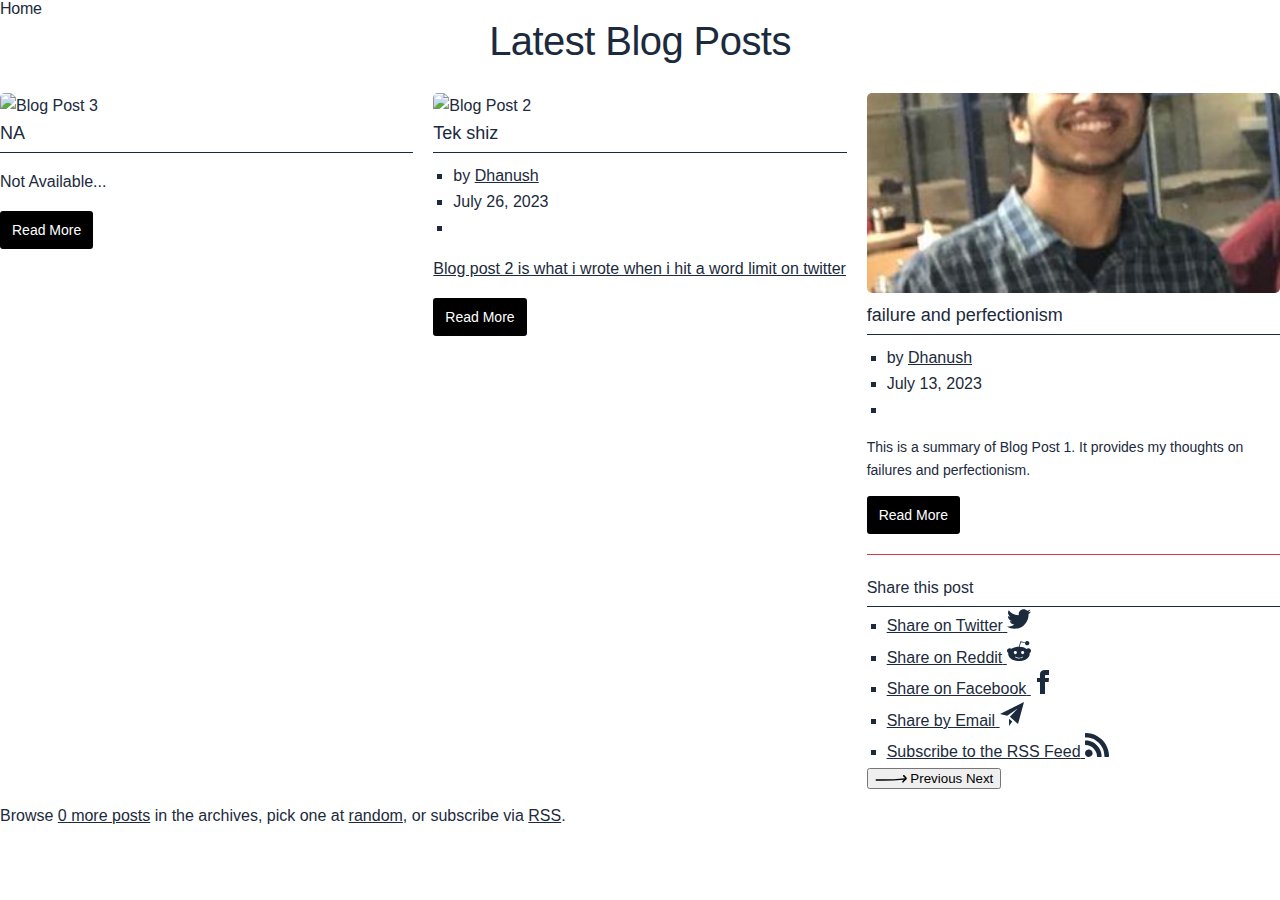
==== commit 4f4361ca: "Update blog.html" ====
--- a/blog.html
+++ b/blog.html
@@ -195,7 +195,7 @@
 				<h3 class="blog-title">Tek shiz</h3>
 				  <ul class="post-tease__meta-list">
 					<li class="post-tease__meta-item post-tease__meta-item--author">by <a href="index.html">Dhanush </a></li>
-					<li class="post-tease__meta-item tease__meta-item--date">July 13, 2023</li>
+					<li class="post-tease__meta-item tease__meta-item--date">July 26, 2023</li>
 					<li class="post-tease__meta-item tease__meta-item--comments">
 					<span class="tease__comment-text">
 					
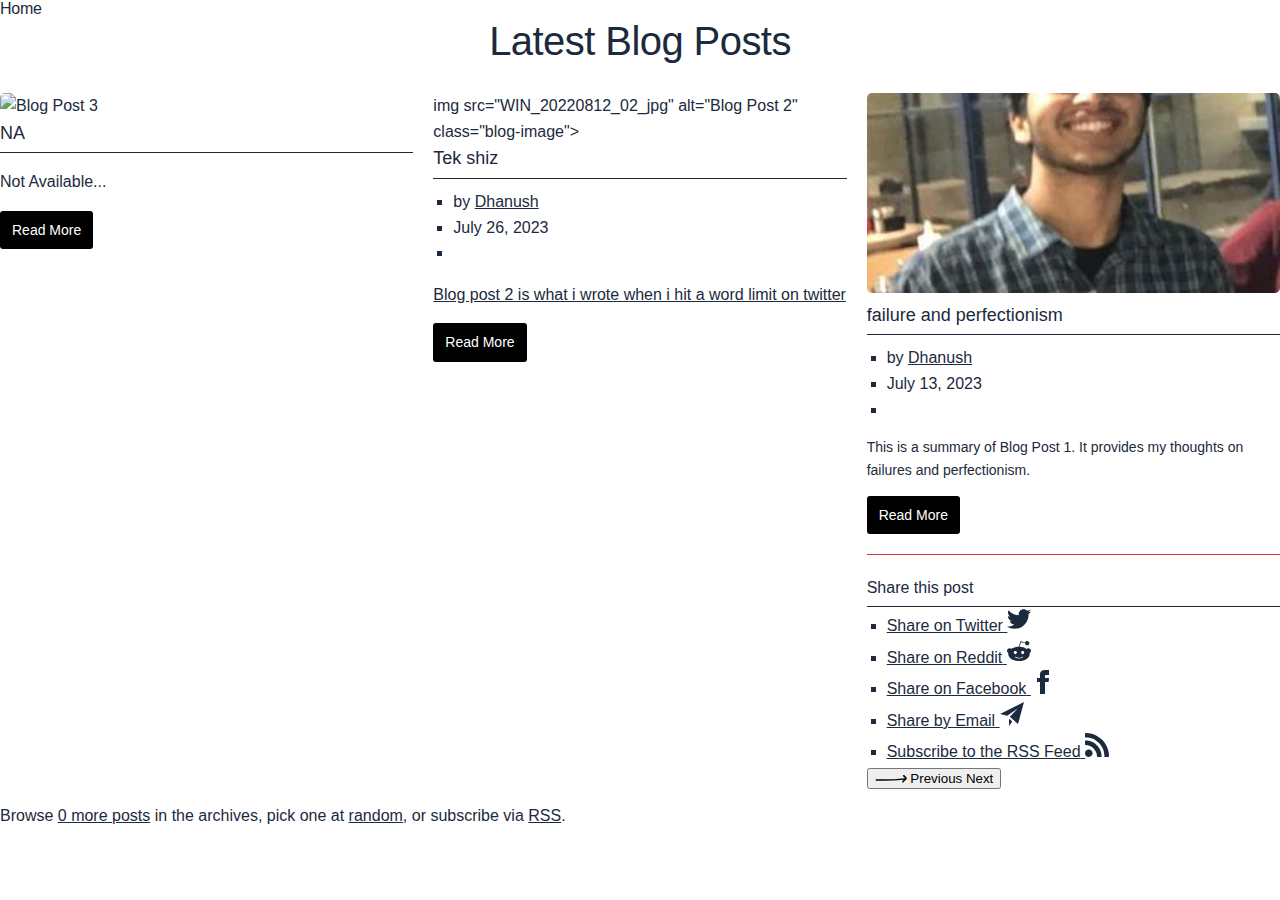
==== commit 6dd0e250: "Update blog.html" ====
--- a/blog.html
+++ b/blog.html
@@ -190,7 +190,7 @@
 			  </div>
 			</div>
 			<div class="blog-item">
-			  <img src="WIN_20220812_02_jpg" alt="Blog Post 2" class="blog-image">
+			  img src="WIN_20220812_02_jpg" alt="Blog Post 2" class="blog-image">
 			  <div class="blog-content">
 				<h3 class="blog-title">Tek shiz</h3>
 				  <ul class="post-tease__meta-list">
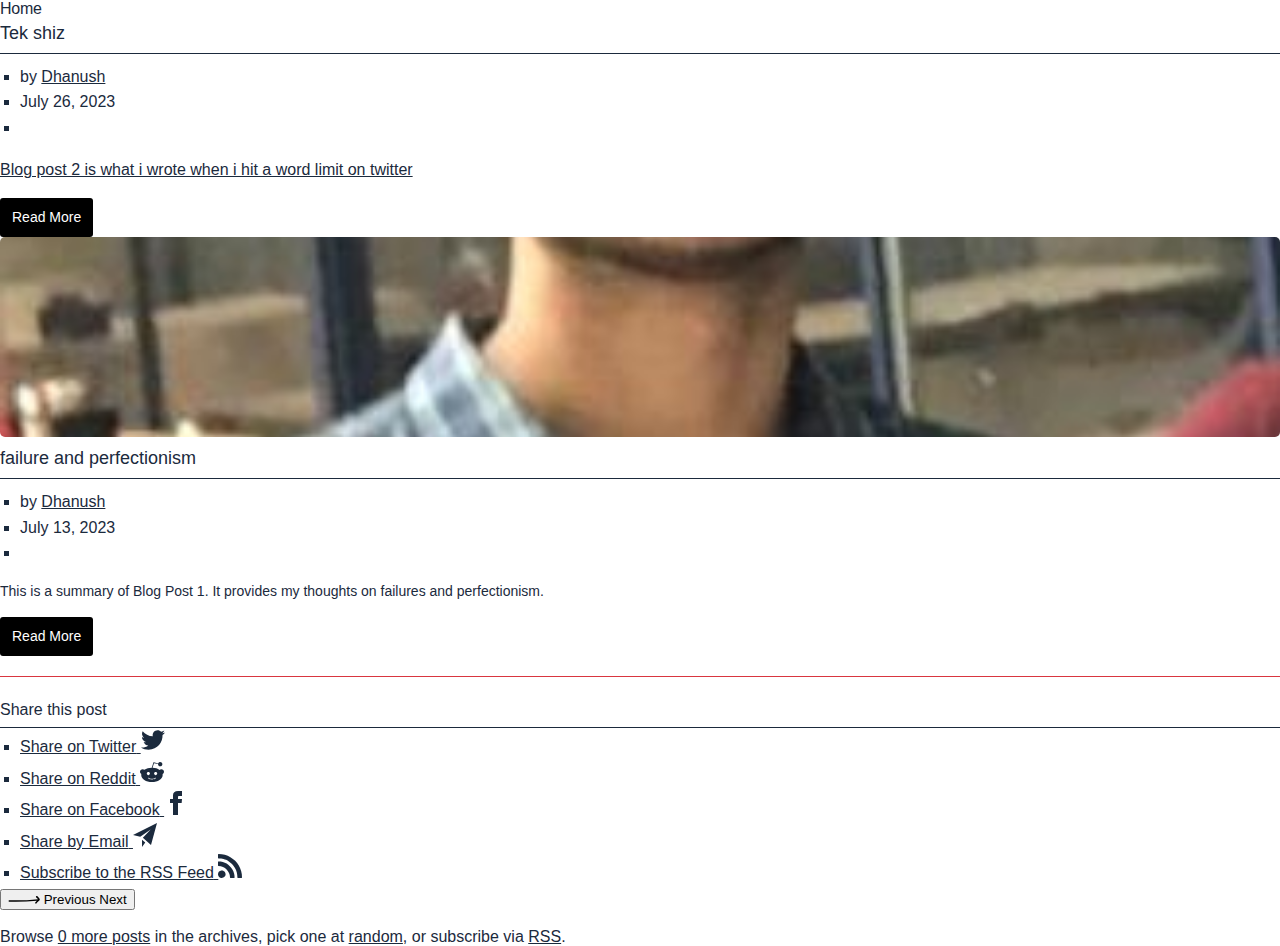
==== commit 87560a30: "Update blog.html" ====
--- a/blog.html
+++ b/blog.html
@@ -174,23 +174,11 @@
 		<iframe style="display: none;"></iframe>
 		
 		
-		<section class="blog-section">
-		<div class="navcontainer">
-		  <h2 class="section-title">Latest Blog Posts</h2>
-		  <div class="blog-list">
-			<div class="blog-item">
-			  <img src="dhanuwebg" alt="Blog Post 3" class="blog-image">
-			  <div class="blog-content">
-				
-				<h3 class="blog-title">NA</h3>
-				
-				<p class="text">Not Available<span class="dots">...</span> <span class="moreText"></span></span></p>
-				<a href="sty" class="blog-link">Read More</a>
-				
+		
 			  </div>
 			</div>
 			<div class="blog-item">
-			  img src="WIN_20220812_02_jpg" alt="Blog Post 2" class="blog-image">
+			  
 			  <div class="blog-content">
 				<h3 class="blog-title">Tek shiz</h3>
 				  <ul class="post-tease__meta-list">
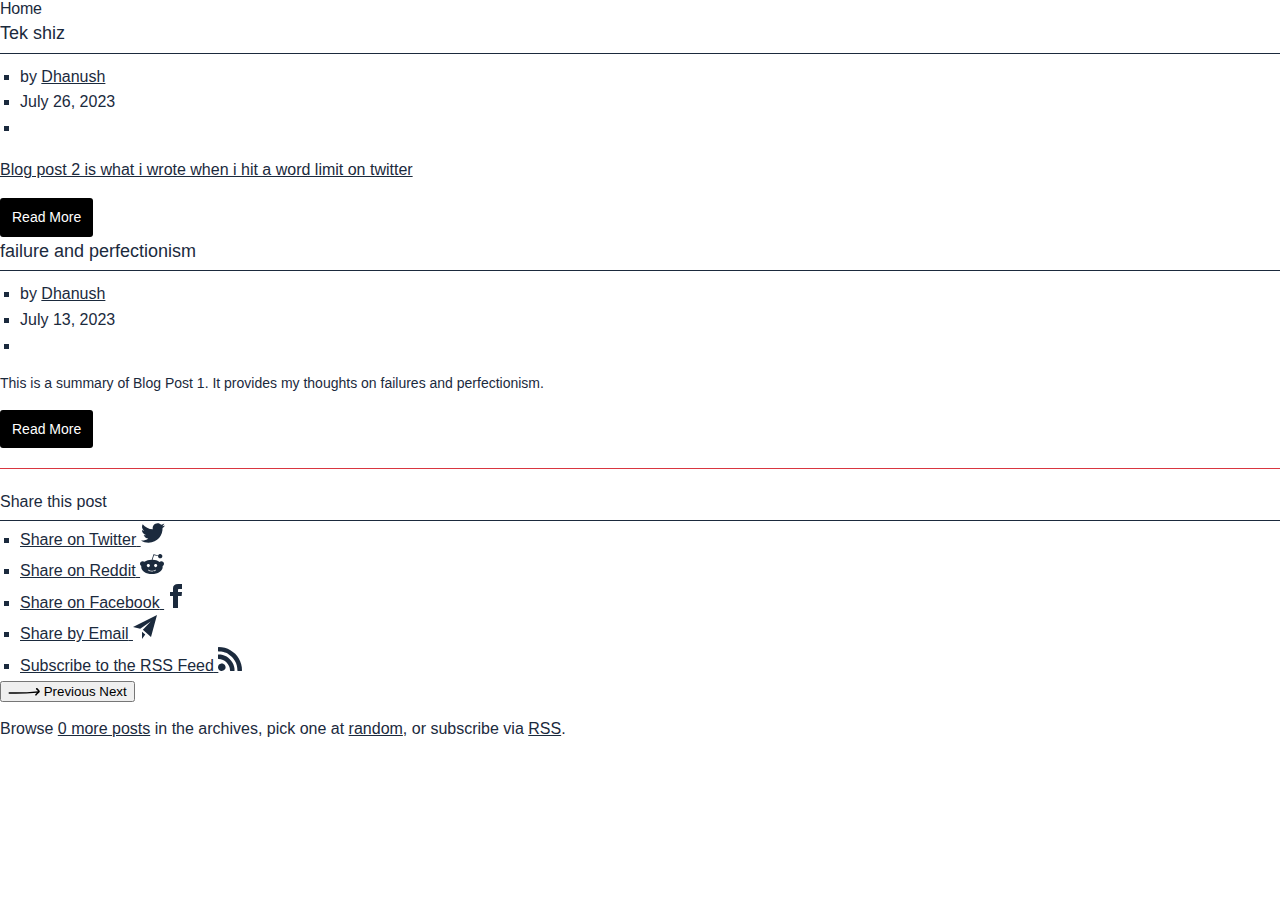
==== commit 5d5e1e8f: "Update blog.html" ====
--- a/blog.html
+++ b/blog.html
@@ -197,7 +197,7 @@
 			  </div>
 			</div>
 			<div class="blog-item">
-			  <img src="wadp.jpg" alt="Blog Post 1" class="blog-image">
+			
 			  <div class="blog-content">
 				<h3 class="blog-title">failure and perfectionism</h3>
 				<ul class="post-tease__meta-list">
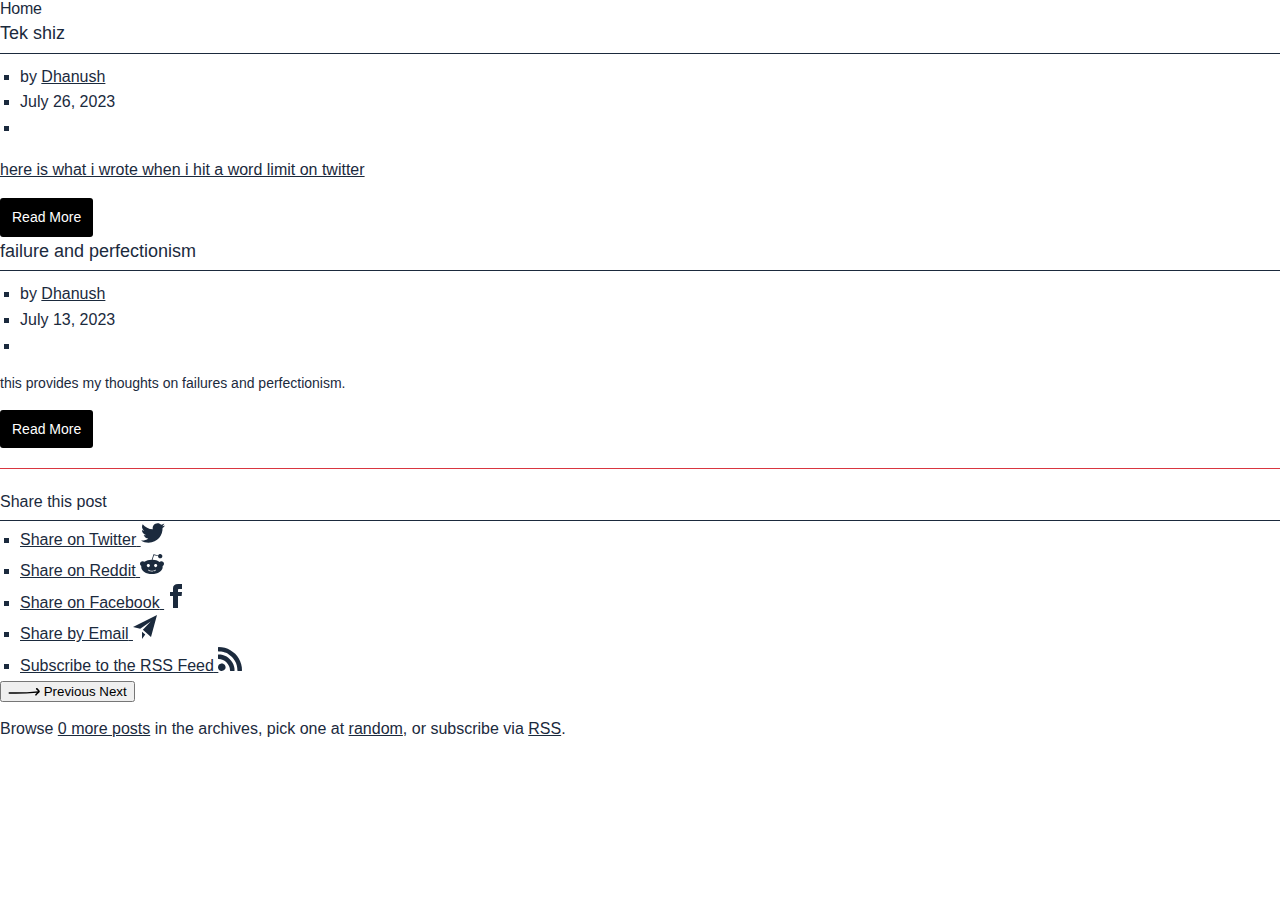
==== commit 9a4139f5: "Update blog.html" ====
--- a/blog.html
+++ b/blog.html
@@ -191,7 +191,7 @@
 						</li>
 					</ul>
 				<a class="post-tease__h__link" href="">
-				<p> Blog post 2 is what i wrote when i hit a word limit on twitter</p>
+				<p> here  is what i wrote when i hit a word limit on twitter</p>
 				<span style="font-weight: 400;"></span></p>
 				<a href="blog2.html" class="blog-link">Read More<a class="post-tease__h__link" href="C:\Users\Dhanush\Desktop\index page\project.html"></a></a>
 			  </div>
@@ -209,7 +209,7 @@
 					</span>
 					</li>
 					</ul>
-				<p class="blog-summary">This is a summary of Blog Post 1. It provides my thoughts on failures and perfectionism. </p>
+				<p class="blog-summary"> this  provides my thoughts on failures and perfectionism. </p>
 				<a href="blog1.html" class="blog-link">Read More</a>
 				
 			  </div>
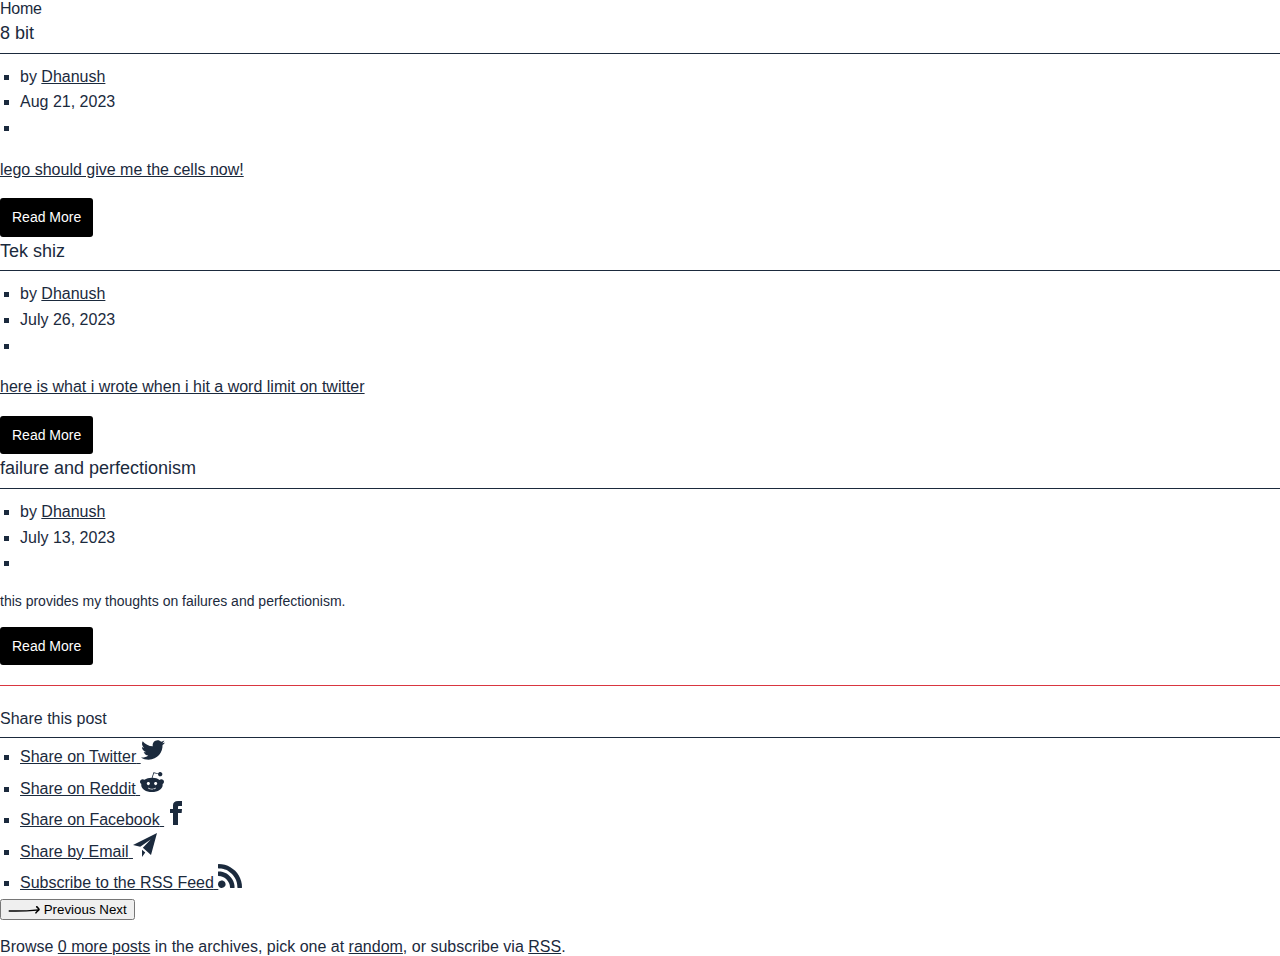
==== commit 89ddbb6e: "Update blog.html" ====
--- a/blog.html
+++ b/blog.html
@@ -178,6 +178,26 @@
 			  </div>
 			</div>
 			<div class="blog-item">
+				<div class="blog-item">
+			  
+			  <div class="blog-content">
+				<h3 class="blog-title">8 bit</h3>
+				  <ul class="post-tease__meta-list">
+					<li class="post-tease__meta-item post-tease__meta-item--author">by <a href="index.html">Dhanush </a></li>
+					<li class="post-tease__meta-item tease__meta-item--date">Aug 21, 2023</li>
+					<li class="post-tease__meta-item tease__meta-item--comments">
+					<span class="tease__comment-text">
+					
+					</span>
+						</li>
+					</ul>
+				<a class="post-tease__h__link" href="">
+				<p> lego should give me the cells now!</p>
+				<span style="font-weight: 400;"></span></p>
+				<a href="blog3.html" class="blog-link">Read More<a class="post-tease__h__link" href="C:\Users\Dhanush\Desktop\index page\project.html"></a></a>
+			  </div>
+			</div>
+
 			  
 			  <div class="blog-content">
 				<h3 class="blog-title">Tek shiz</h3>
